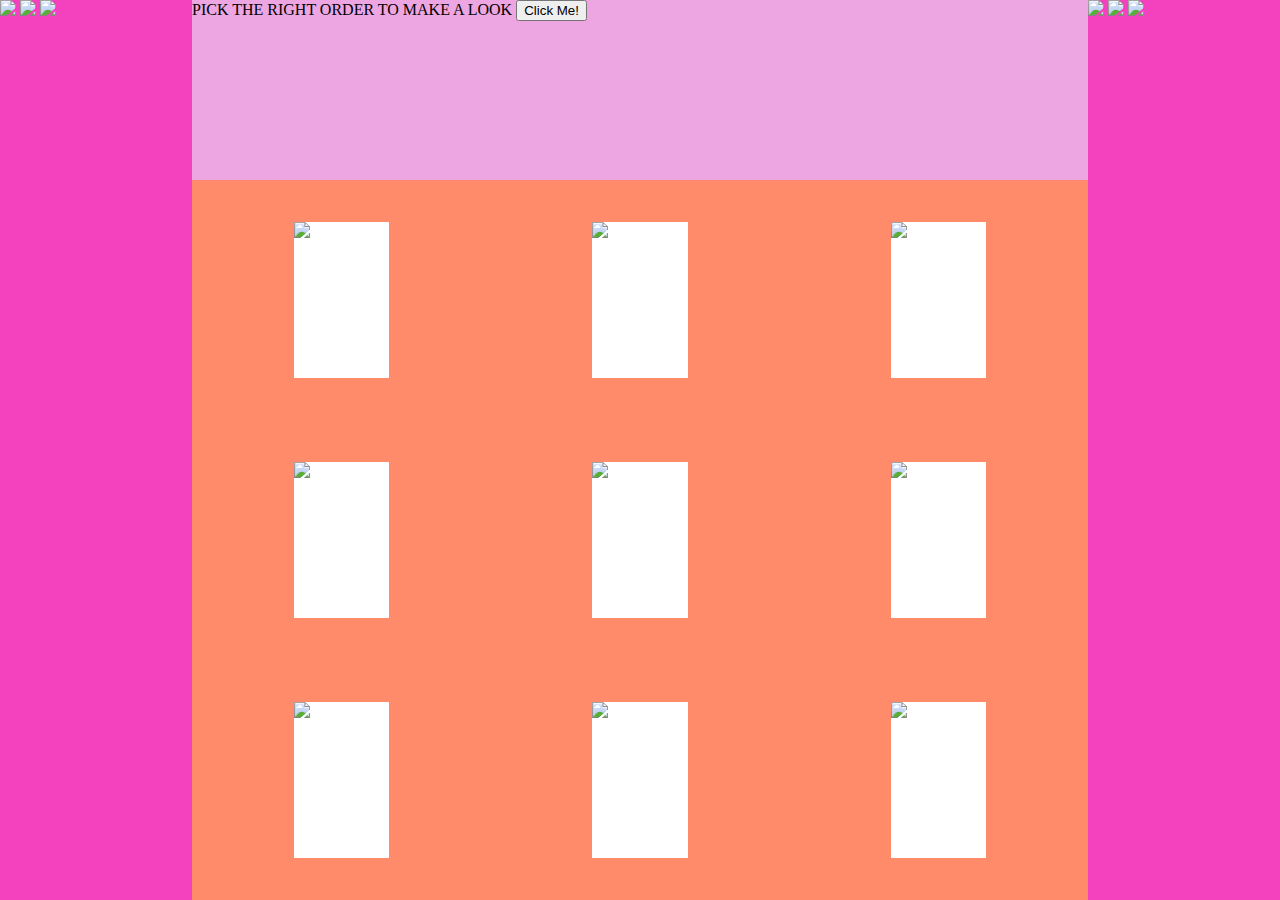
==== caitlyn.html @ 2c570c7c "Rename caitlyn/caitlyn.html to caitlyn.html" ====
<html>

	<head>
		<title> phase3</title>
		
		<link rel="stylesheet" href="caitlyn.css" />
	</head>
	<body>
		<div class="pink">
			<img src="images/makeup3.png"class="restrict-size" onclick="hint1(this)" />
			<img src="images/makeup2.png" class="restrict-size" onclick="hint2(this)"/>
			<img src="images/pink-makeup.jpg"class="restrict-size" onclick="hint3(this)" />
			
		</div>
		<div class="blue">
			<div class="top">PICK THE RIGHT ORDER TO MAKE A LOOK
				<button type="button" onclick="checkColors()">Click Me!</button>
				<a href="lili/index.html"><img src="images/lip_key.gif" class= "hide" id="key" ></a>
			</div>
			<div class="pic-holder">
			<div class="col">
				<div class="orange">
					<div class="block">
						<img src="images/primer2.png"class="restrict-size" id="light1" onclick= "opaque(this)" />
					</div>
				</div>
				<div class="orange">
					<div class="block">
						<img src="images/eyeliner.jpg" class="restrict-size" id="light6" onclick= "opaque(this)"/>
					</div>
				</div>
				<div class="orange">
					<div class="block">
						<img src="images/eye-primer2.png" class="restrict-size" id="light4" onclick= "opaque(this)" />
					</div>
				</div>
			</div>
			<div class="col">
			<div class="orange">
					<div class="block">
						<img src="images/foundation.jpg" class="restrict-size" id="light2" onclick= "opaque(this)"/>
					</div>
				</div>
				<div class="orange">
					<div class="block">
						<img src="images/counselor.jpg" class="restrict-size" id="light3" onclick= "opaque(this)" />
					</div>
				</div>
				<div class="orange">
					<div class="block">
						<img src="images/bronzer.png"class="restrict-size" id="light7" onclick= "opaque(this)" />
					</div>
				</div>
			</div>
			<div class="col">
				<div class="orange">
					<div class="block">
						<img src="images/blush.jpg" class="restrict-size" id="light8" onclick= "opaque(this)"/>
					</div>
				</div>
				<div class="orange">
					<div class="block">
						<img src="images/elf2.png" class="restrict-size" id="light9" onclick= "opaque(this)" />
					</div>
				</div>
				<div class="orange">
					<div class="block">
						<img src="images/urban.jpg" class="restrict-size" id="light5" onclick= "opaque(this)"/>
					</div>
				</div>
			</div>
			</div>
		
		
		
		
		</div>
		<div class="pink">
			<img src="images/pink-gold2.png" class="restrict-size"onclick="hint4(this)" />
			<img src="images/red.jpg" class="restrict-size" onclick="hint5(this)"/>
			<img src="images/dark-pink2.png" class="restrict-size" onclick="hint6(this)" />
		</div>
		<script src="caitlyn.js"></script>
		
    </body>
  
</html>
---- caitlyn.css ----
body {
	width: 100vw;
	height: 100vh;
	display: flex;
	background-color: #edd1a6;
	margin: 0;

}
	
.pink{
	height: 100%;
	width: 15%;
	background-color: #f442bf;
}

.top{
	height: 20%;
	width: 100%;
	background-color: #eda6e1;
}

.blue{
	display:block;
	height: 100%;
	width: 70%;
	background-color: #59aebf;
}

.pic-holder{
	display :flex;
	height: 80%;
	width: 100%;
	background-color:#42f4ee;
	
}

.col{
	display :block;
	height:100%;
	width: calc(100%/3);
	background-color:#e8ff6b;
	
}
.hide{
	display:none;
}
.show{
	display: flex;
}
.orange{
	display :flex;
	justify-content:center;
	align-items:center;
	height: calc(100%/3	);
	width: 100%;
	background-color:#ff8b6a;
	
}

.block{
	display :flex;
	height: 65%;
	width: 32%;
	background-color:white;
	
}
.opaque{
	opacity:0.3;
}
.restrict-size{
	max-height:100%;
	max-width:100%;
}
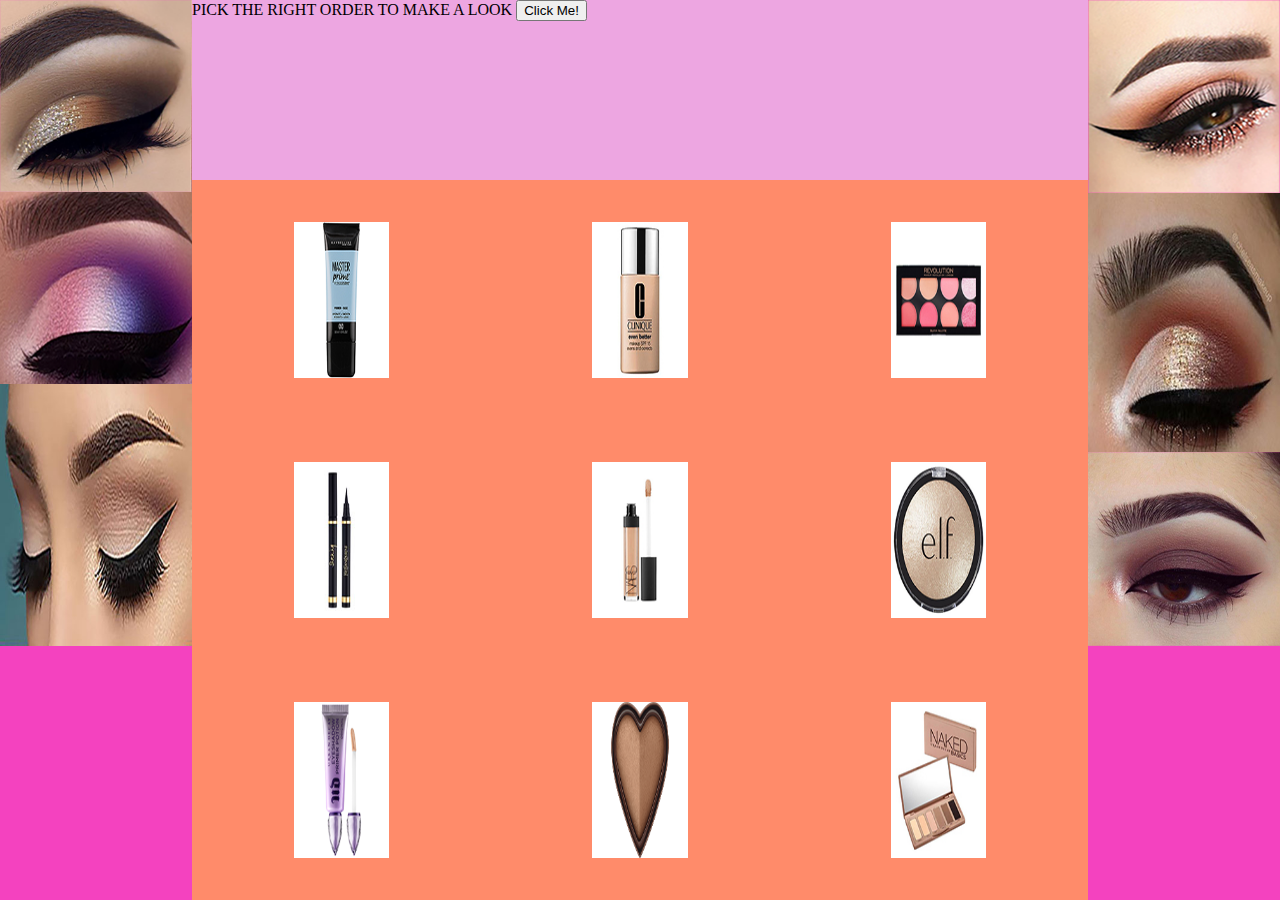
==== commit 8ae32f00: "Update caitlyn.html" ====
--- a/caitlyn.html
+++ b/caitlyn.html
@@ -15,7 +15,7 @@
 		<div class="blue">
 			<div class="top">PICK THE RIGHT ORDER TO MAKE A LOOK
 				<button type="button" onclick="checkColors()">Click Me!</button>
-				<a href="lili/index.html"><img src="images/lip_key.gif" class= "hide" id="key" ></a>
+				<a href="lili.html"><img src="images/lip_key.gif" class= "hide" id="key" ></a>
 			</div>
 			<div class="pic-holder">
 			<div class="col">
